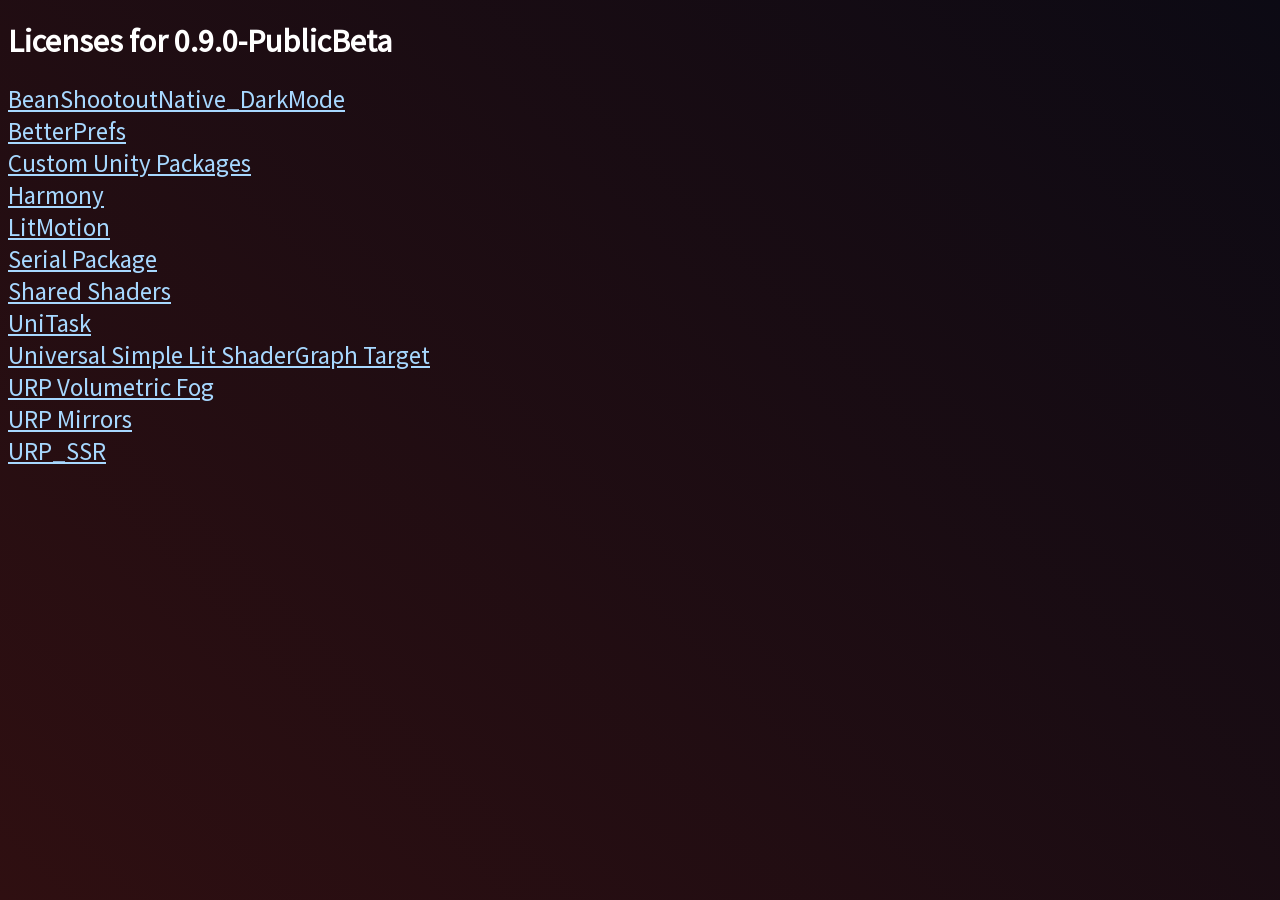
==== versions/0.9.0-PublicBeta/index.html @ d7470b7d "change 1.0.0-privatealpha to 0.9.0-publicbeta" ====
﻿<!DOCTYPE html>
<html lang="en">
    <head>
        <meta charset="UTF-8">
        <title>BeanShootout Licenses</title>
        <link rel="stylesheet" href="../../main.css">
        <link rel="icon" href="../../favicon.ico">
    </head>
    <body>
        <h1>Licenses for 0.9.0-PublicBeta</h1>
        <a href="../1.0.0-PrivateAlpha/BeanShootoutNative_DarkMode.txt">BeanShootoutNative_DarkMode</a>
        <br>
        <a href="../1.0.0-PrivateAlpha/BetterPrefs.txt">BetterPrefs</a>
        <br>
        <a href="../1.0.0-PrivateAlpha/CustomUnityPackages.txt">Custom Unity Packages</a>
        <br>
        <a href="../1.0.0-PrivateAlpha/Harmony.txt">Harmony</a>
        <br>
        <a href="../1.0.0-PrivateAlpha/LitMotion.txt">LitMotion</a>
        <br>
        <a href="../1.0.0-PrivateAlpha/SerialPackage.txt">Serial Package</a>
        <br>
        <a href="../1.0.0-PrivateAlpha/SharedShaders.txt">Shared Shaders</a>
        <br>
        <a href="../1.0.0-PrivateAlpha/UniTask.txt">UniTask</a>
        <br>
        <a href="../1.0.0-PrivateAlpha/unity.zallist.universal-simple-lit-shadergraph-target.txt">Universal Simple Lit ShaderGraph Target</a>
        <br>
        <a href="../1.0.0-PrivateAlpha/URP%20Volumetric%20Fog.txt">URP Volumetric Fog</a>
        <br>
        <a href="../1.0.0-PrivateAlpha/URP-Mirrors.txt">URP Mirrors</a>
        <br>
        <a href="../1.0.0-PrivateAlpha/URP_SSR.txt">URP_SSR</a>
    </body>
</html>
---- main.css ----
@font-face {
    font-family: ssp;
    src: url(/font/SourceSansPro-Regular.ttf);
}

body {
    font-family: ssp;
    background: #2F0F11;
    background: linear-gradient(45deg,rgba(47, 15, 17, 1) 0%, rgba(12, 10, 20, 1) 100%);
    background-attachment: fixed;
    color: white;
}

input {
    background: #252A2E;
    color: white;
    border: none;
    border-radius: 5px;
}

a {
    color: #a7d8ff;
    font-size: 25px;
}

.checkbox {
    border: none;
}

button {
    background: #2F363B;
    color: white;
    border: none;
    border-radius: 10px;
    font-size: larger;
    width: 250px;
    height: 50px;
}

button:hover {
    background: #282c2f;
}

button:active {
    background: #212325;
}
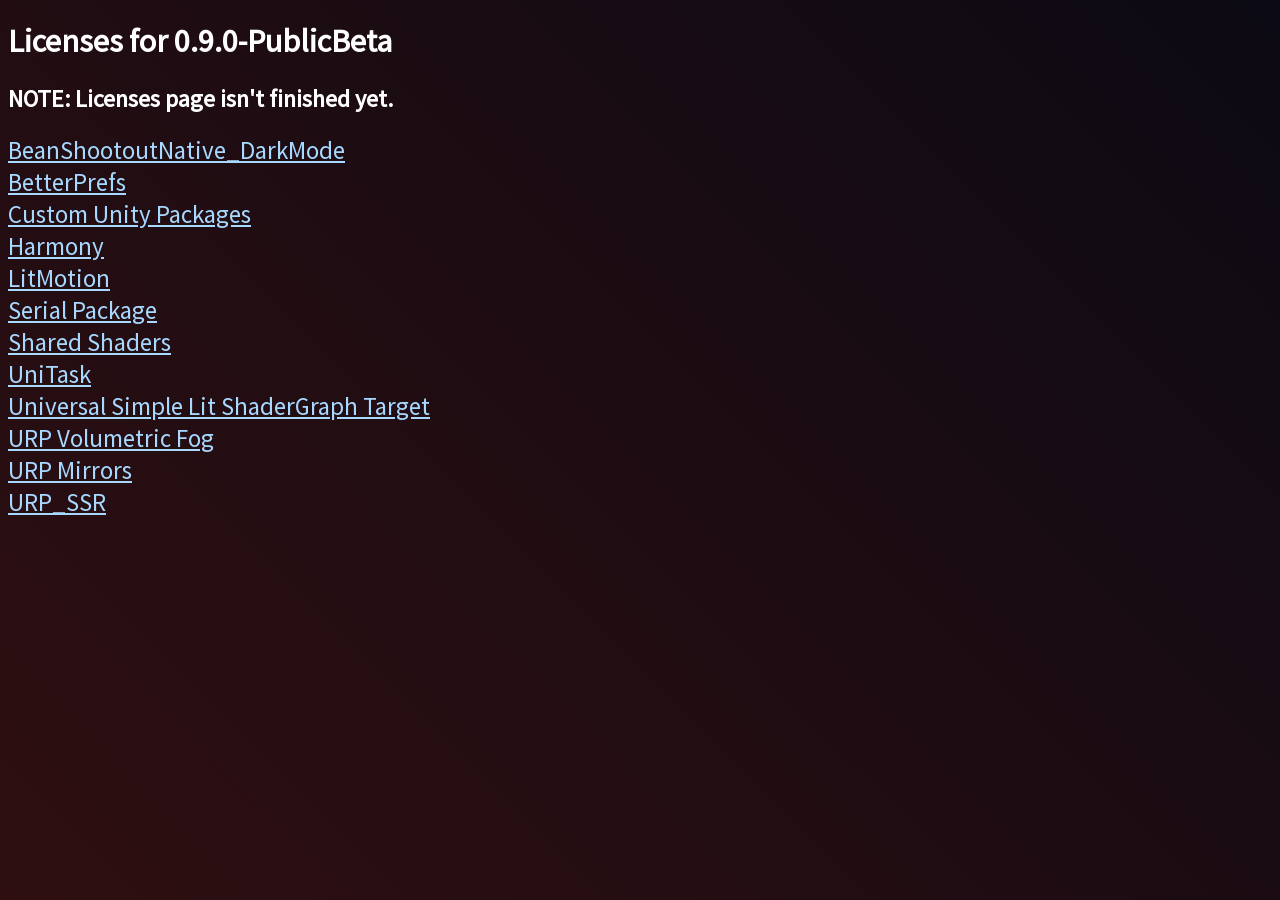
==== commit 08046e17: "Update index.html" ====
--- a/versions/0.9.0-PublicBeta/index.html
+++ b/versions/0.9.0-PublicBeta/index.html
@@ -8,6 +8,7 @@
     </head>
     <body>
         <h1>Licenses for 0.9.0-PublicBeta</h1>
+        <h2>NOTE: Licenses page isn't finished yet.</h2>
         <a href="../1.0.0-PrivateAlpha/BeanShootoutNative_DarkMode.txt">BeanShootoutNative_DarkMode</a>
         <br>
         <a href="../1.0.0-PrivateAlpha/BetterPrefs.txt">BetterPrefs</a>
